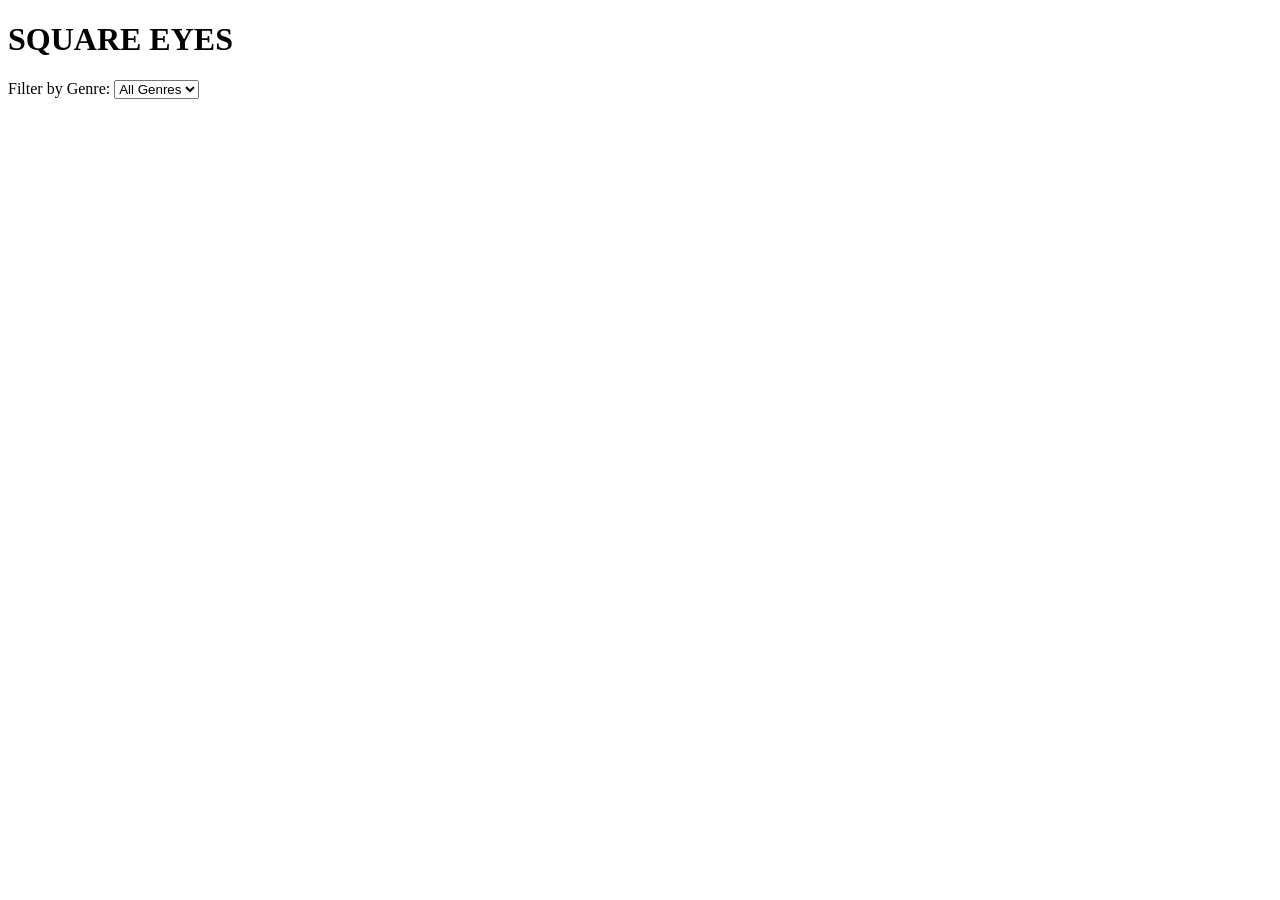
==== index.html @ 31241777 "set up and update index.html" ====
<!DOCTYPE html>
<html lang="en">
<head>
    <meta charset="UTF-8">
    <meta name="viewport" content="width=device-width, initial-scale=1.0">
    <title>Square Eyes Store</title>
</head>

<body>
    <h1>SQUARE EYES</h1>
    
    <!-- Genre -->
     <label for="genreFilter">Filter by Genre:</label>
     <select id="genreFilter">
        <option value="all">All Genres</option>
     </select>

     <!-- Loader -->
      <div id="loader" hidden>
        <p>Loading...</p>
        </div>

    <!-- Error message -->
     <p id="errorMessage" hidden></p>

     <!-- Product container -->
      <div id="productGrid"></div>

      <script type="module" src="./js/pages/home.js"></script>
</body>
</html>
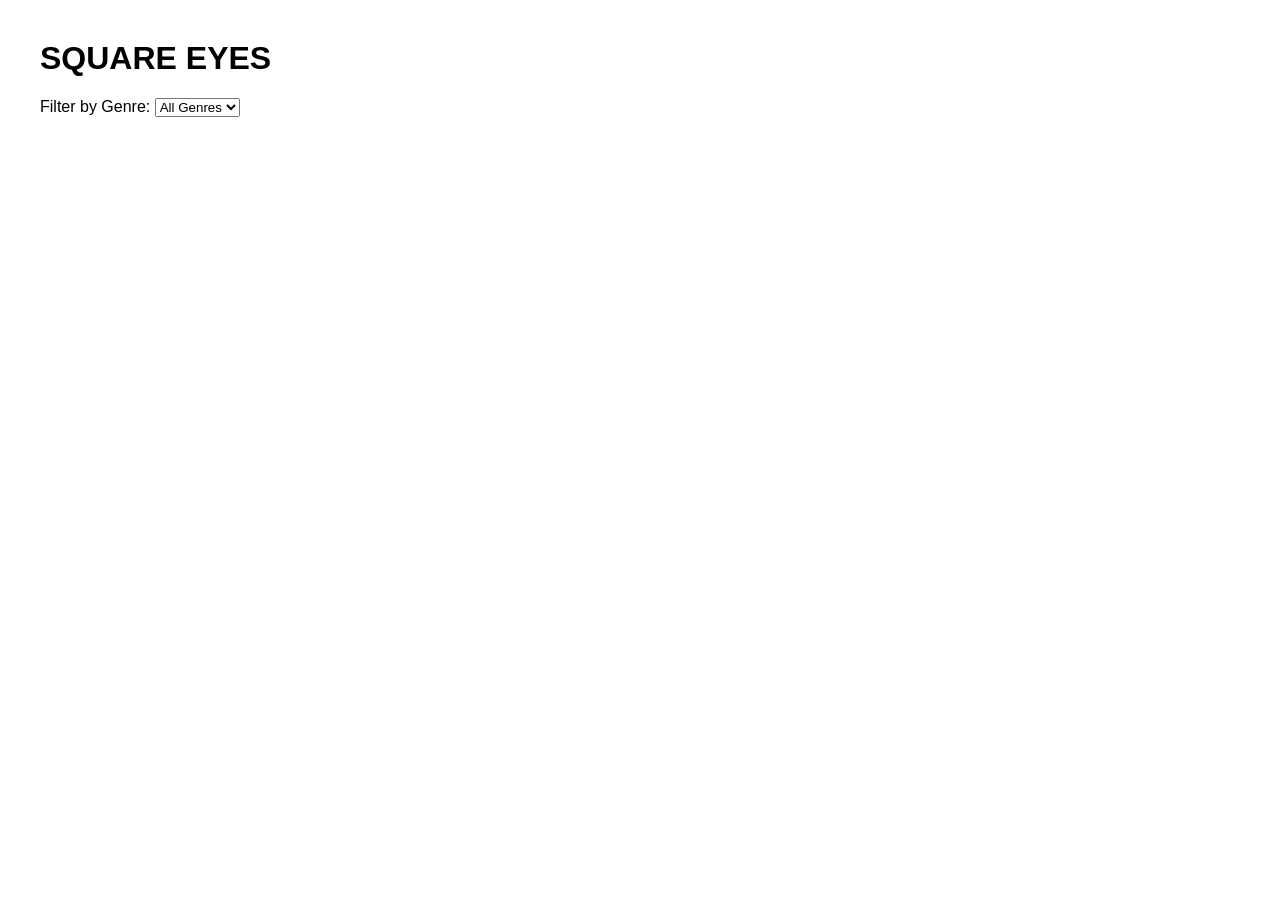
==== commit 1f65f5c4: "Update index.html Fix mismatched elements" ====
--- a/index.html
+++ b/index.html
@@ -3,6 +3,7 @@
 <head>
     <meta charset="UTF-8">
     <meta name="viewport" content="width=device-width, initial-scale=1.0">
+    <link rel="stylesheet" href="./css/style.css">
     <title>Square Eyes Store</title>
 </head>
 
@@ -21,7 +22,7 @@
         </div>
 
     <!-- Error message -->
-     <p id="errorMessage" hidden></p>
+     <p id="error" hidden></p>
 
      <!-- Product container -->
       <div id="productGrid"></div>
--- a/css/style.css
+++ b/css/style.css
@@ -0,0 +1,27 @@
+body {
+    font-family: Arial, Helvetica, sans-serif;
+    margin: 40px;
+}
+
+#productGrid {
+    display: grid;
+    grid-template-columns: repeat(auto-fill, minmax(200px, 1fr));
+    gap: 20px;
+}
+
+.product-card {
+    text-decoration: none;
+    color: black;
+    border: 1px solid #ddd;
+    padding: 10px;
+}
+
+.product-card img {
+    width: 100%;
+    height: auto;
+}
+
+button {
+    cursor:pointer;
+    padding: 8px 12px;
+}
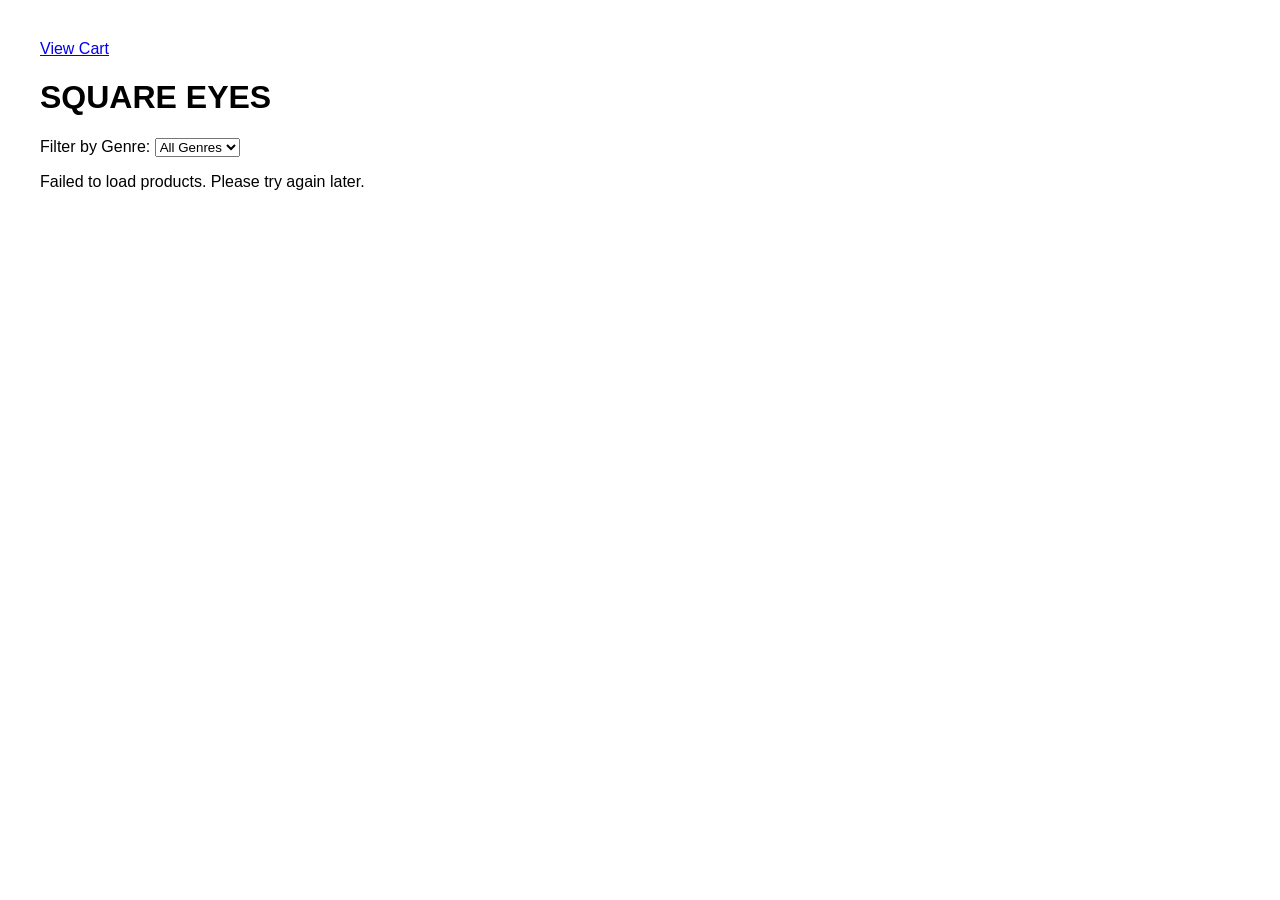
==== commit 85f22575: "Added cart navigation" ====
--- a/index.html
+++ b/index.html
@@ -5,6 +5,7 @@
     <meta name="viewport" content="width=device-width, initial-scale=1.0">
     <link rel="stylesheet" href="./css/style.css">
     <title>Square Eyes Store</title>
+    <p><a href="/checkout/index.html">View Cart</a></p>
 </head>
 
 <body>
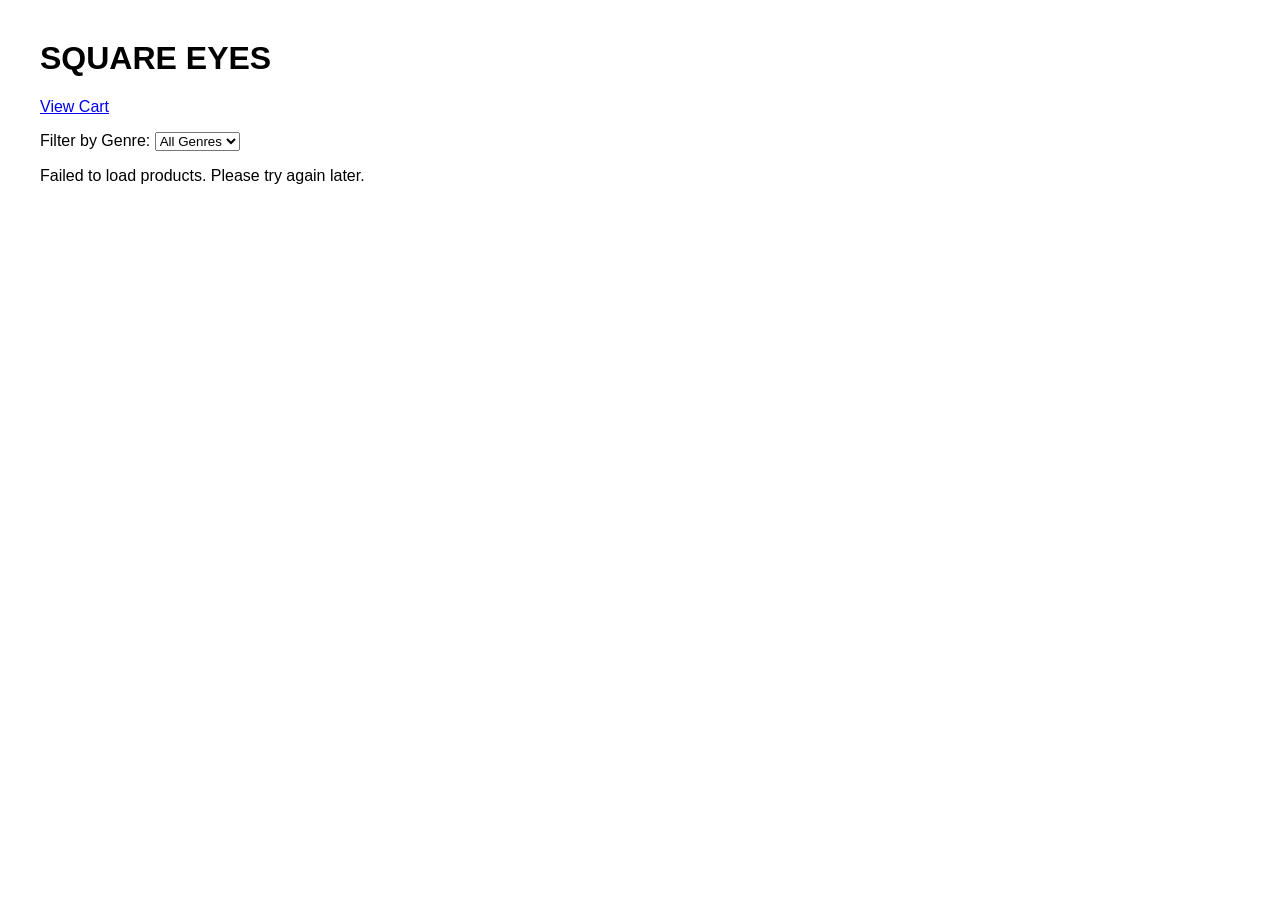
==== commit dd25b94d: "fix home nav link" ====
--- a/index.html
+++ b/index.html
@@ -5,11 +5,14 @@
     <meta name="viewport" content="width=device-width, initial-scale=1.0">
     <link rel="stylesheet" href="./css/style.css">
     <title>Square Eyes Store</title>
-    <p><a href="/checkout/index.html">View Cart</a></p>
 </head>
 
 <body>
     <h1>SQUARE EYES</h1>
+
+<nav>
+    <p><a href="./checkout/index.html">View Cart</a></p> 
+</nav>
     
     <!-- Genre -->
      <label for="genreFilter">Filter by Genre:</label>
--- a/css/style.css
+++ b/css/style.css
@@ -25,3 +25,74 @@
     cursor:pointer;
     padding: 8px 12px;
 }
+
+/* Product details page */
+#productContainer {
+    display: flex;
+    gap: 30px;
+    align-items: center;
+    max-width: 900px;
+    margin: 40px auto;
+    padding: 30px;
+    border: 1px solid #ddd;
+    border-radius: 10px;
+    box-shadow: 0 4px 12px rgba(0,0,0,0.1);
+}
+
+/* product image */
+#productContainer img {
+    max-width: 300px;
+    width: 100%;
+    height: auto;
+    border-radius: 10px;
+}
+
+/* Product info */
+.product-info {
+    flex: 1;
+}
+.product-info h2 {
+    margin-bottom: 10px;
+}
+.product-info p {
+    margin: 6px 0;
+}
+
+/*Button styling */
+
+button {
+    padding: 10px 16px;
+    border: none;
+    border-radius: 6px;
+    cursor: pointer;
+    font-weight:bold;
+}
+
+/* Add to cart button */
+#addToCartButton {
+    background-color: #2e7d32;
+    color: white;
+}
+
+#addToCartButton:hover {
+    background-color: #1b5e20;
+}
+
+/*Remove from cart button */
+button[data-index] {
+    background-color: #c62828;
+    color: white;
+}
+
+button[data-index]:hover {
+    background-color: #8e0000
+}
+
+/* Checkout page */
+.cart-item {
+    border: 1px solid #ddd;
+    border-radius: 8px;
+    padding: 15px;
+    margin-bottom: 15px;
+    box-shadow: 0 3px 8px rgba(0,0,0,0.5);
+}
